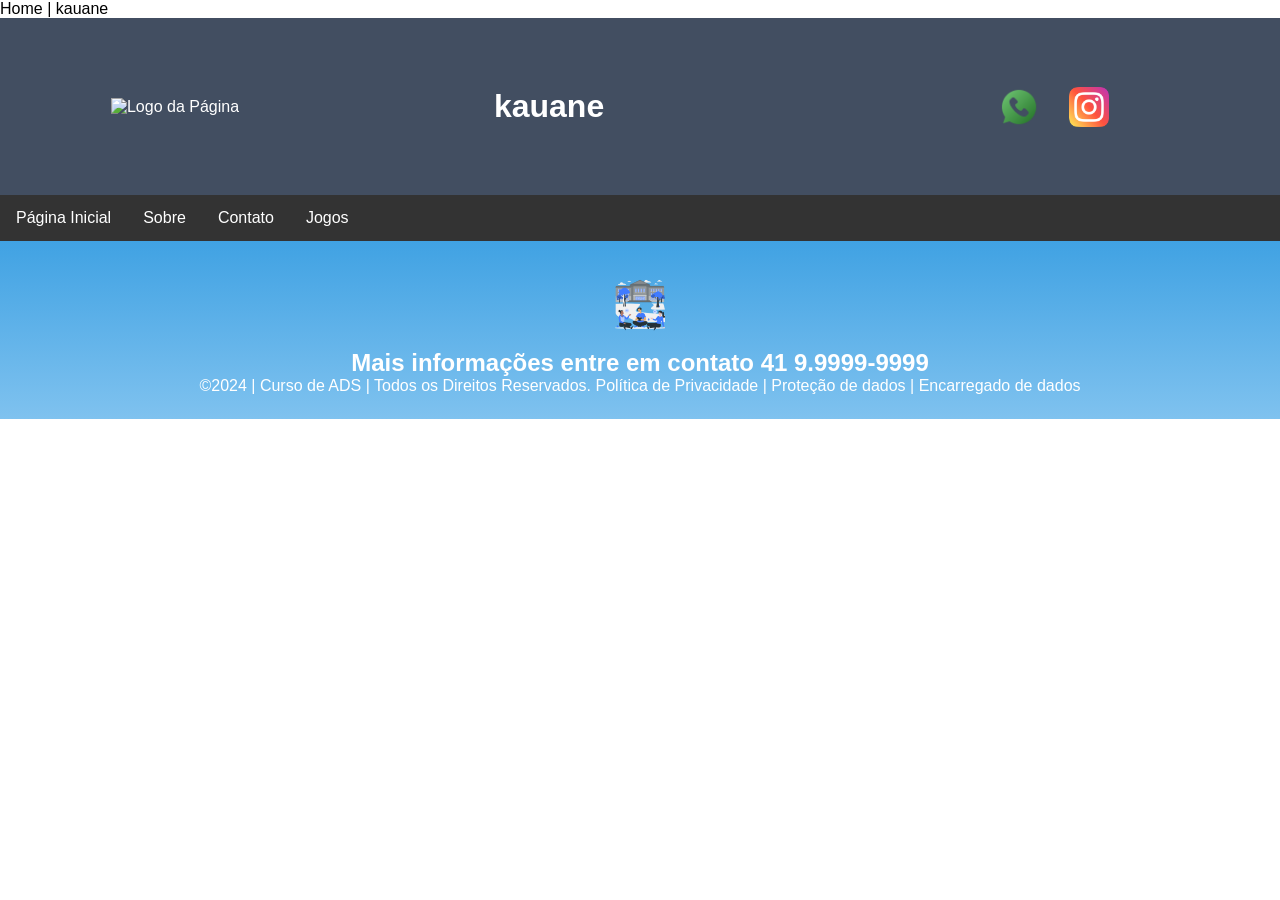
==== jogos.html @ c53b7754 "20" ====
<!DOCTYPE html>
<html lang="pt-br">
<head>
<meta charset="UTF-8">
<meta name="viewport" content="width=device-width, initial-scale=1.0">
<titler>Home | kauane</title>
<link rel="stylesheet" href="style.css">
</head>
<body>
<!--header é a parte do cabeçalho do site, é o topo da página-->
<header class="cabecalho-itens">
<img class="cabecalho_imagem" src="logo_kauane.png" alt="Logo da
Página">
<h1 class="titulo_site">kauane</h1>
<div class="sociais">
<img class="sociais" src="whatsapp.png" alt="Logo do Whats da
Escola">
 

<img class="sociais" src="instagram.png" alt="instagram da
Escola">
</div>
</header>
<!--menu-->

<ul>
  <li><a href="index.html">Página Inicial</a></li>
  <li><a href="sobre.html">Sobre</a></li>
  <li><a href="contato.html">Contato</a></li>
  <li><a href="jogos.html">Jogos</a></li>
</ul>
<!--CONTEUDO-->


<!--Seção rodapé é a parte final da paragrafo 3 da página-->
<footer class="escola">
<img class="logo_rodape" src="logo_nossa_escola.png" alt="Logo da Escola">
<h2 class="escola-título">Mais informações entre em contato<a class="link"

href="https://wa.me/5541999999999"> 41 9.9999-9999 </a></h2>
<p></p>
<p>©2024 | Curso de ADS | Todos os Direitos Reservados.
Política de Privacidade | Proteção de dados | Encarregado de dados</p>
<p> </p>
</footer>
</body>
</html>
---- style.css ----
*{
margin: 0;
padding: 0;
box-sizing: border-box;
}
body{
font-family: "Poppins", sans-serif;
}
header{
background-color: #424e61;
color: white;
width: 100%;
padding: 20px;
}
.cabecalho-itens{
max-width: 1980px;
margin: 0 auto;
display: flex;
align-items: center;
justify-content: center;
}
.cabecalho-imagem{
width: 10%;
display: flex;
justify-content: flex-start;
align-items: center;
}
.titulo_site{
padding: 50px;
text-align: center;
width: 50%;
font: 30px;
}
.sociais{
display: flex;
justify-content: flex-end;
width: 25%;
padding-right: 30px;
}
.banner1{
display: flex;
justify-content: center;
}
.estudante_titulo{
padding: 50px;
text-align: center;

}
.estudante-nome{
text-align: center;
}
.estudante-imagem{
width: 120px;
}
.estudante-icone{
width: 38px;
padding: 4px 8px;
}
.estudante{
background-image: background-color(#faae43);
padding: 24px 0;
}

.estudante.div{
text-align: center;
padding: 24px 0;
}
.estudantes_todos{
display: flex;
justify-content: space-around;
}
.escola{
background-image: linear-gradient(#40A2E3,#7FC2EF);
color: white;
display: flex;
justify-content:center;
padding: 24px 0;
text-align:center;
display:block;
}
.escola-titulo{
padding: 50px;
text-align: center;
}
.logo_rodape{
height: 80px;
padding: 12px 0;

}

.link{
color: #ffffff;
text-decoration: none;
}


ul {
  list-style-type: none;
  margin: 0;
  padding: 0;
  overflow: hidden;
  background-color: #333333;
}

ul li {
  float: left;
}

ul li a {
  display: block;
  color: white;
  text-align: center;
  padding: 14px 16px;
  text-decoration: none;
}

ul li a:hover {
  background-color: #111111;
}
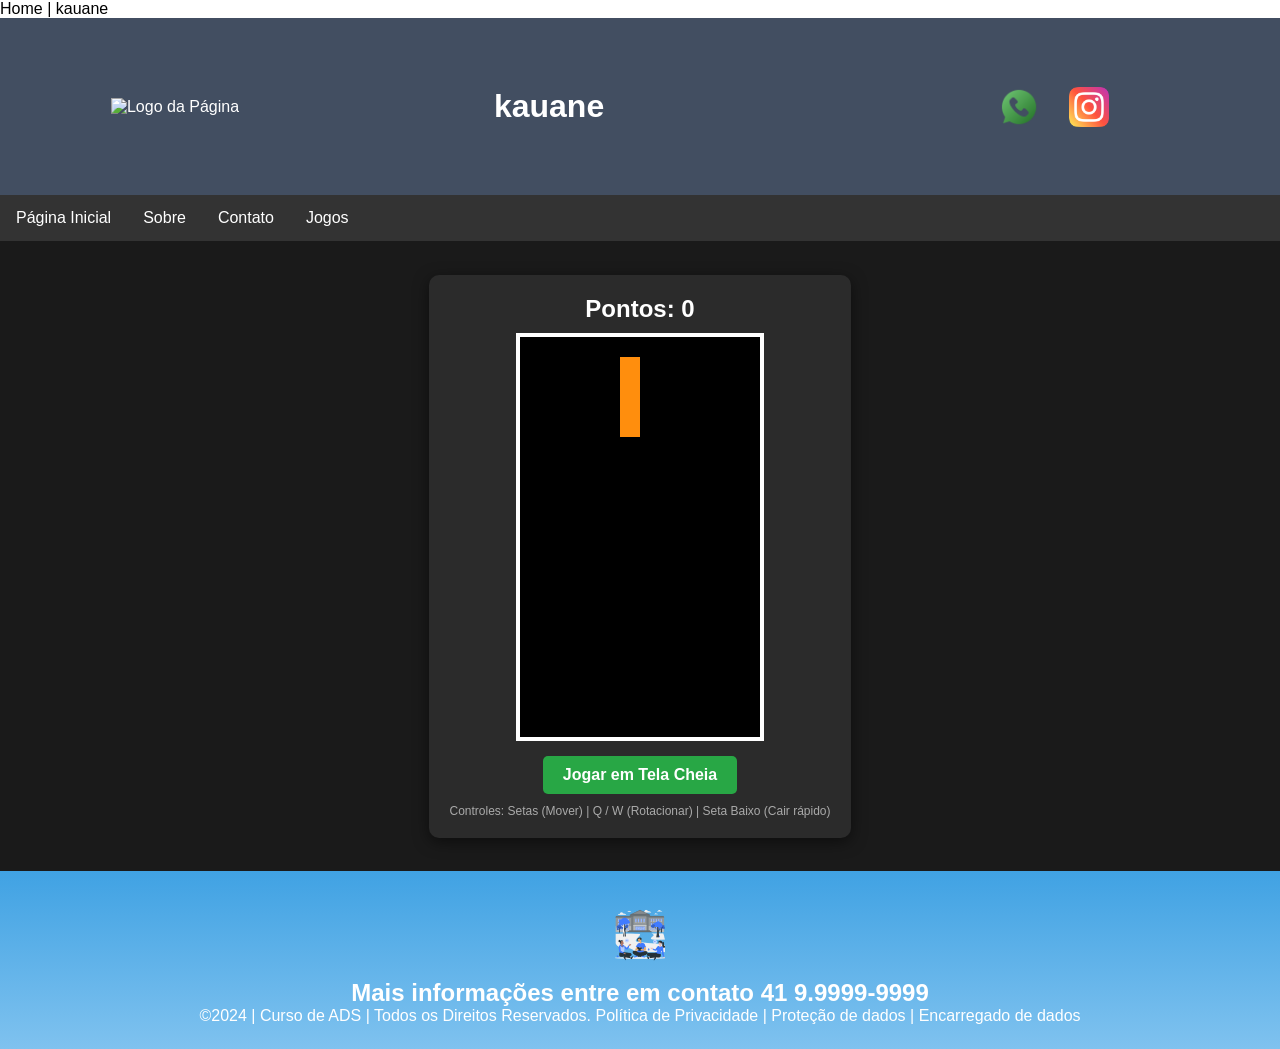
==== commit 43795c20: "21" ====
--- a/jogos.html
+++ b/jogos.html
@@ -30,6 +30,17 @@
   <li><a href="jogos.html">Jogos</a></li>
 </ul>
 <!--CONTEUDO-->
+<!-- COLOQUE ISTO ENTRE O SEU CABEÇALHO E RODAPÉ -->
+<main class="main-content">
+    <div id="game-container">
+        <div class="score-board">Pontos: <span id="score">0</span></div>
+        <canvas id="tetris" width="240" height="400"></canvas>
+        <button id="fullscreen-btn">Jogar em Tela Cheia</button>
+        <p class="controls-hint">Controles: Setas (Mover) | Q / W (Rotacionar) | Seta Baixo (Cair rápido)</p>
+    </div>
+</main>
+
+
 
 
 <!--Seção rodapé é a parte final da paragrafo 3 da página-->
@@ -45,3 +56,5 @@
 </footer>
 </body>
 </html>
+<!-- Lembre de garantir que seu script está sendo chamado no final do body -->
+<script src="script.js"></script>
--- a/style.css
+++ b/style.css
@@ -116,4 +116,75 @@
 
 ul li a:hover {
   background-color: #111111;
-}+}
+
+/* Centraliza o conteúdo entre o cabeçalho e rodapé */
+.main-content {
+    display: flex;
+    justify-content: center;
+    align-items: center;
+    min-height: 70vh; /* Garante espaço vertical no meio da página */
+    background-color: #1a1a1a;
+    font-family: Arial, sans-serif;
+}
+
+/* Container do Jogo (Usado também para a Tela Cheia) */
+#game-container {
+    display: flex;
+    flex-direction: column;
+    align-items: center;
+    background-color: #2b2b2b;
+    padding: 20px;
+    border-radius: 10px;
+    box-shadow: 0 4px 15px rgba(0, 0, 0, 0.5);
+}
+
+/* Placar de Pontos */
+.score-board {
+    color: #fff;
+    font-size: 24px;
+    margin-bottom: 10px;
+    font-weight: bold;
+}
+
+/* Canvas do Tetris */
+#tetris {
+    border: 4px solid #fff;
+    background-color: #000;
+}
+
+/* Botão de Tela Cheia */
+#fullscreen-btn {
+    margin-top: 15px;
+    padding: 10px 20px;
+    font-size: 16px;
+    font-weight: bold;
+    color: #fff;
+    background-color: #28a745;
+    border: none;
+    border-radius: 5px;
+    cursor: pointer;
+    transition: background 0.2s;
+}
+
+#fullscreen-btn:hover {
+    background-color: #218838;
+}
+
+/* Dica de controles */
+.controls-hint {
+    color: #aaa;
+    font-size: 12px;
+    margin-top: 10px;
+    text-align: center;
+}
+
+/* Ajustes automáticos quando estiver em Modo Tela Cheia */
+#game-container:fullscreen {
+    justify-content: center;
+    background-color: #1a1a1a;
+    padding: 0;
+}
+#game-container:fullscreen #tetris {
+    height: 80vh; /* Aumenta o tamanho do jogo na tela cheia */
+}
